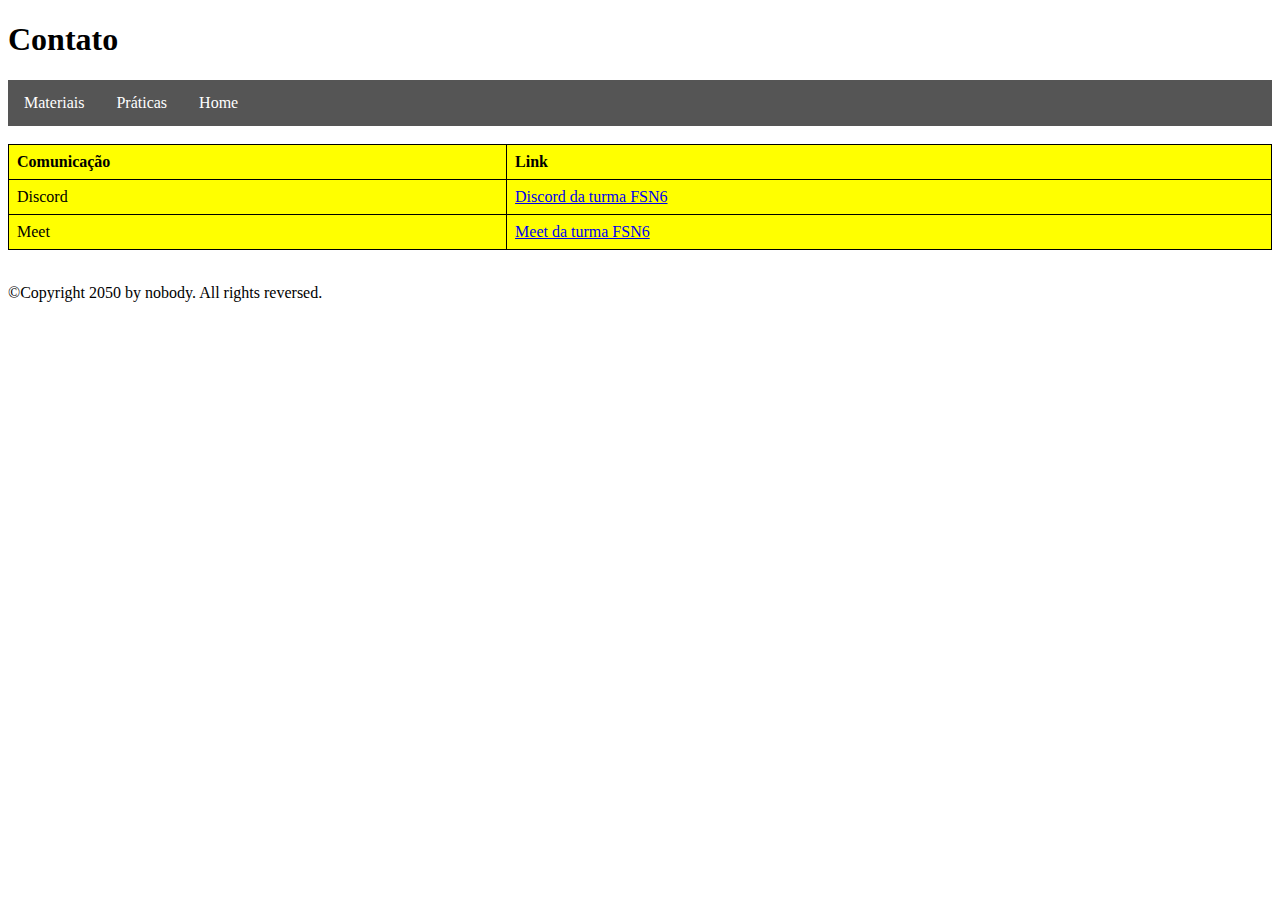
==== contato.html @ af604022 "Primeira entrega da oficina 1" ====
<!DOCTYPE html>
<html lang="en">
<head>
    <meta charset="UTF-8">
    <meta name="viewport" content="width=device-width, initial-scale=1.0">
    <title>Contato</title>

    <link rel="stylesheet" href="style.css">
</head>
<body>

    <header>
        <h1>Contato</h1>
    </header>

    <nav>
        <ul>
            <li><a href="materiais.html">Materiais</a></li>
            <li><a href="praticas.html">Práticas</a></li>
            <li><a href="index.html">Home</a></li>
        </ul>
    </nav>

    <br>

    <table>
        <tr>
            <td><strong>Comunicação</strong></td>
            <td><strong>Link</strong></td>
        </tr>
        <tr>
            <td>Discord</td>
            <td><a href="https://discord.gg/bTvX7jCuTz" target="_blank">Discord da turma FSN6</a></td>
        </tr>
        <tr>
            <td>Meet</td>
            <td><a href="https://meet.google.com/syz-ucct-nth?authuser=0" target="_blank">Meet da turma FSN6</a></td>
        </tr>
    </table>

    <br>
    <footer><p>&copy;Copyright 2050 by nobody. All rights reversed.</p></footer>
    
</body>
</html>
---- style.css ----
nav ul {
    list-style-type: none; 
    margin: 0;
    padding: 0;
    overflow: hidden;
    background-color: #555; 
}

nav ul li {
    float: left; 
}

nav ul li a {
    display: block;
    color: white; 
    text-align: center;
    padding: 14px 16px;
    text-decoration: none; 
}

nav ul li a:hover {
    background-color: #333;
}

/* Estilização para a tabela */
table {
    background-color: yellow;
    width: 100%;
    border-collapse: collapse; /* Faz com que as bordas fiquem colapsadas */
}

/* Estilização para as bordas das células */
table, th, td {
    border: 1px solid black;
    padding: 8px; /* Espaçamento interno nas células */
}

/* Estilização para o cabeçalho */
th {
    background-color: #f2f2f2;
}
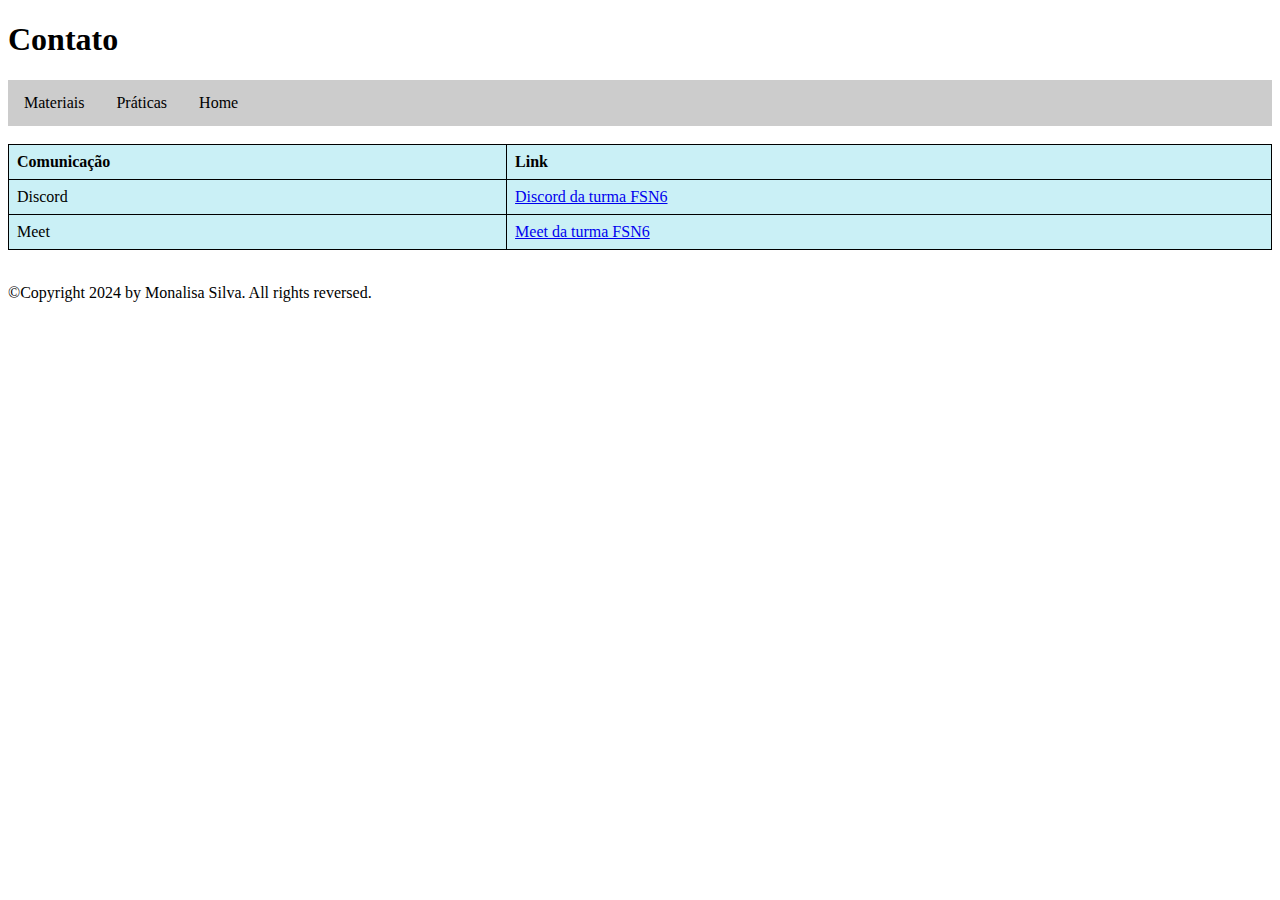
==== commit 74870102: "Oficina 3: conteúdos adicionado as páginas e estilização do botão" ====
--- a/contato.html
+++ b/contato.html
@@ -39,7 +39,7 @@
     </table>
 
     <br>
-    <footer><p>&copy;Copyright 2050 by nobody. All rights reversed.</p></footer>
+    <footer><p>&copy;Copyright 2024 by Monalisa Silva. All rights reversed.</p></footer>
     
 </body>
 </html>
--- a/style.css
+++ b/style.css
@@ -3,7 +3,7 @@
     margin: 0;
     padding: 0;
     overflow: hidden;
-    background-color: #555; 
+    background-color: #ccc; 
 }
 
 nav ul li {
@@ -12,30 +12,58 @@
 
 nav ul li a {
     display: block;
-    color: white; 
+    color: #000; 
     text-align: center;
     padding: 14px 16px;
     text-decoration: none; 
 }
 
 nav ul li a:hover {
-    background-color: #333;
+    background-color: #aaa;
 }
 
-/* Estilização para a tabela */
+
 table {
-    background-color: yellow;
+    background-color: #caf0f6;
     width: 100%;
-    border-collapse: collapse; /* Faz com que as bordas fiquem colapsadas */
+    border-collapse: collapse; 
 }
 
-/* Estilização para as bordas das células */
 table, th, td {
     border: 1px solid black;
-    padding: 8px; /* Espaçamento interno nas células */
+    padding: 8px; 
 }
 
-/* Estilização para o cabeçalho */
 th {
-    background-color: #f2f2f2;
+    background-color: #007bff;
+    color: white;
 }
+
+input[type='submit'] {
+    background-color: #007bff;
+    color: white;
+    padding: 10px 20px;
+    border: none;
+    cursor: pointer;
+    border-radius: 5px;
+    transition: background-color 0.3s;
+}
+
+input[type='submit']:hover {
+    background-color: #0056b3;
+}
+
+input[type='search'] {
+    padding: 10px;
+    border: 1px solid #ccc;
+    border-radius: 5px;
+    width: 200px;
+    margin-right: 10px;
+}
+
+#search-section form {
+    display: flex;
+    align-items: center;
+    justify-content: center;
+    gap: 10px;
+}